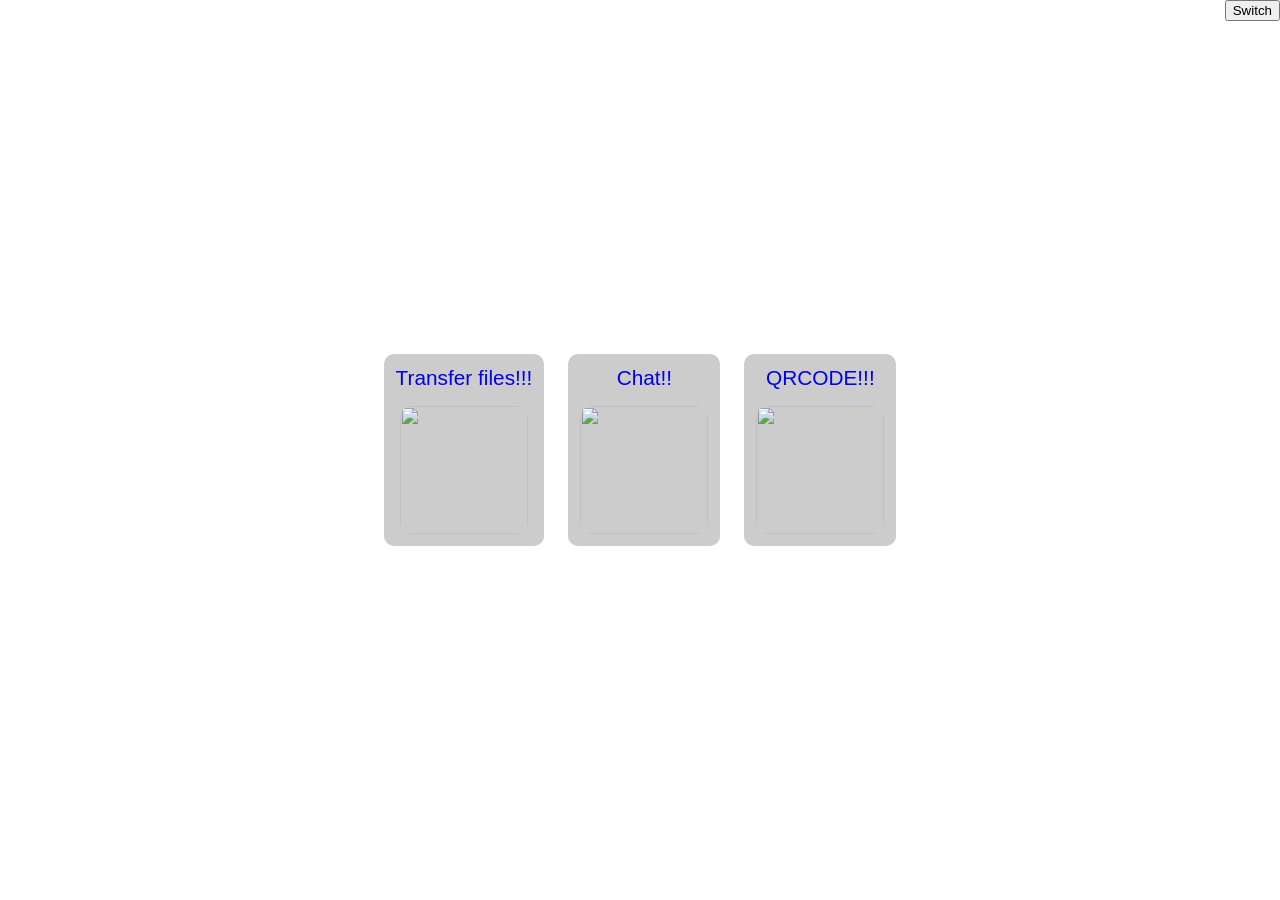
==== index.html @ b8060297 "feat: Added primite dark mode | Lack styles" ====
<!DOCTYPE html>
<html >
<head>
    <meta charset="UTF-8">
    <title>NQBER!!</title>
    <style>

        html, body{
            height: 100%;
            margin: 0;
        }
    

    nav{
        display: flex;
        flex-direction: row;
        /*justify-content: space-around;*/
        justify-content: center;
        align-items: center;
        gap: 24px;
        width: 100%;
        height: 100%;
    }

    .service{
        background-color: #CCC;
        padding: 12px;
        border-radius: 10px;
    }
    span{
        text-decoration: none;
        font-size: 1.3rem;
        font-family: sans-serif;
        transition: 200ms;
    }
    .service:hover{
        background-color: #A020F0;
        box-shadow: black 2px 2px;
        transition: 200ms;
    }
    .service:hover > span{
        font-size: 1.5rem;
        color: white;
        transition: 200ms;
    }

    .service{
        display: inline-flex;
        flex-direction: column;
        align-items: center;
        gap: 16px;
    }
    .service > img {
        width: 10vw;
        height: 10vw;
        object-fit: cover;
        border-radius: 12px;
        transition: 200ms;
    }
    .service:hover > img {
        width: 12vw;
        height: 12vw;
        object-fit: cover;
        transition: 200ms;
    }

    .darkmode{
        background-color: #333;
        color: white;
    }
    #switch{
        position: fixed;
        top:0;
        right: 0;    
    }

    </style>
</head>
<body>

    <nav>
        <a href="/easy-transfer">
            <span class="service">
                <span>Transfer files!!!</span>
                <img src="/icons/easy-transfer.jpg">
            </span>
        </a>
        <a href="/happy-chat">
            <span class="service">
                <span>Chat!!</span>
                <img src="/icons/chat.png">
            </span>
        </a>
        <a href="/qrcode">
            <span class="service">
                <span>QRCODE!!!</span>
                <img src="/icons/qrcode.png">
            </span>
        </a>

        <script type="text/javascript" src="darkmode.js" defer> </script>
        <button id="switch">Switch</button> 
        
            
        
    </nav>

</body>
</html>
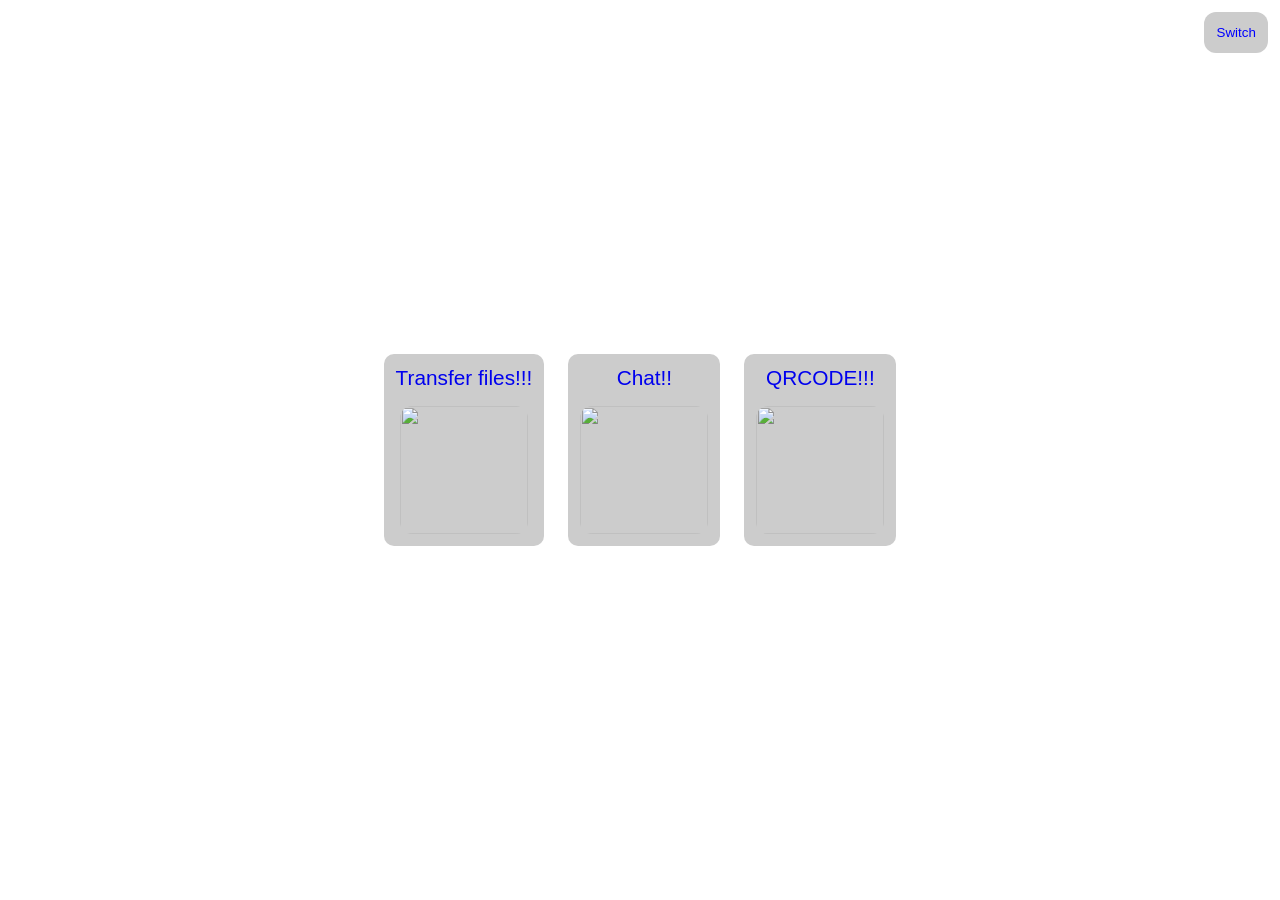
==== commit 0de1a9d5: "Fix: Button Style" ====
--- a/index.html
+++ b/index.html
@@ -71,7 +71,21 @@
     #switch{
         position: fixed;
         top:0;
-        right: 0;    
+        right: 0;
+        margin-right: 12px;
+        margin-top: 12px;
+        background-color: #CCC;
+        color: blue;
+        border: none;
+        padding: 12px;
+        border-radius: 12px;
+        cursor: pointer;
+        width: 63.6px;
+        height: 41px;
+    }
+    #switch:hover{
+        background-color: #A020F0;
+        color:white;
     }
 
     </style>
